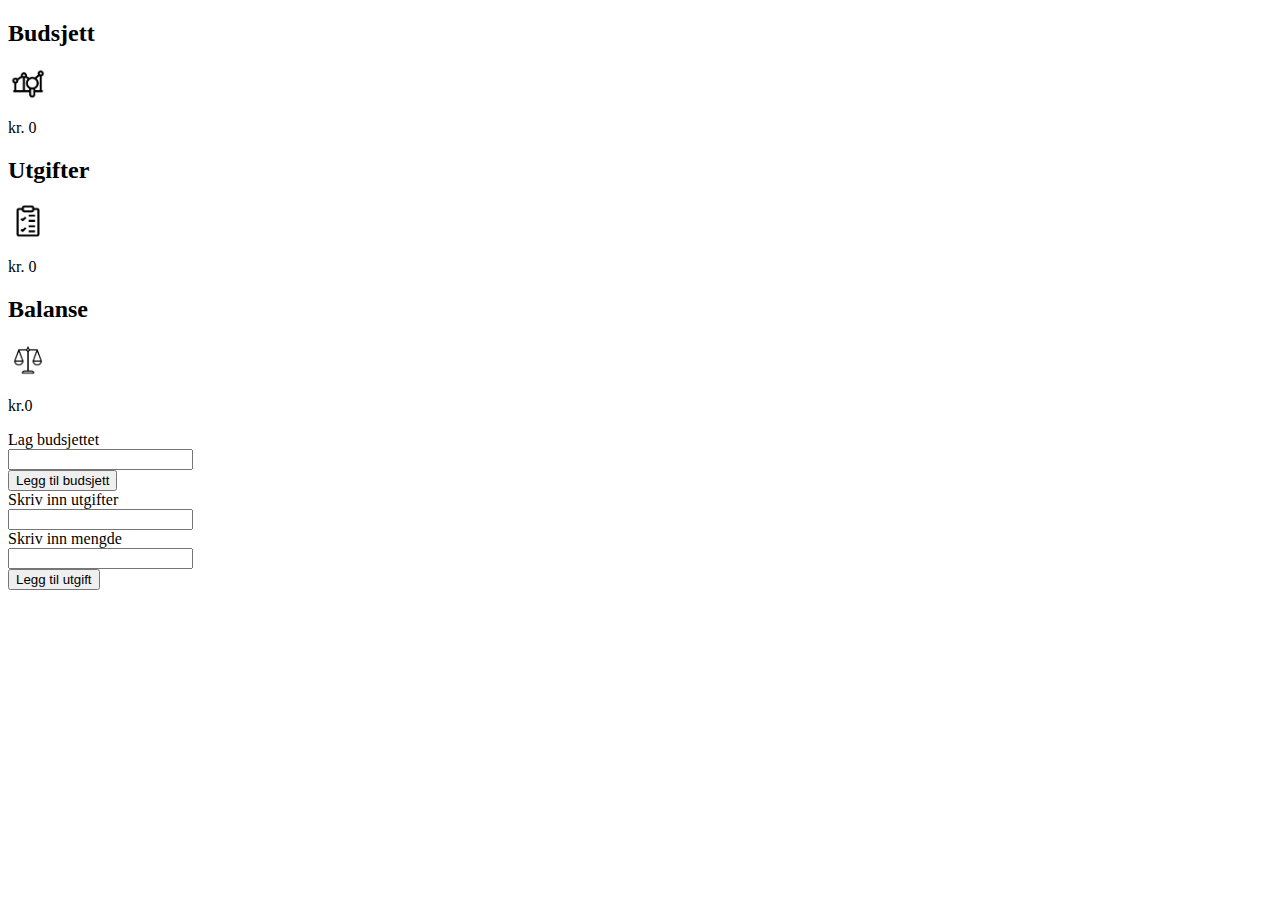
==== budsjett.html @ 562b011e "Create budsjett.html" ====
<!DOCTYPE html>
<main>
    <head>
        <meta charset="utf-8">
    </head>

    <body>
        <div class="budsjett">
            <div class="budsjettet">
                <h2>Budsjett</h2>
                <img src="images/budsjett.png" width="40" alt=""/>
                <p class="mengde">kr. <span id="budsjettMengde">0</span></p>
            </div>

            <div class="utgifter">
                <h2>Utgifter</h2>
                <img src="/images/utgifter.png" width="40" alt=""/>
                <p class="utgifter-Mengde">kr. <span id="utgifterMengde">0</span></p>
            </div>

            <div class="Balanse">
                <h2>Balanse</h2>
                <img src="/images/balanse.png" width="40" alt=""/>
                <p class="balanse-Mengde">kr.<span id="balanseMengde">0</span></p>
            </div>
        </div>



        <div class="budsjett-mottaker" id="budsjettMottaker">
            <form id="lagForm">
                <label for="">Lag budsjettet</label> <br />
                <input type="number" id="number"/> <br />
                <button type="submit">Legg til budsjett</button>
            </form>
        </div>

        <div class="utgift-form" id="utgift-form">
            <form action="" id="utgForm">

                <div class="">
                    <label for="">Skriv inn utgifter</label> <br />
                    <input type="text" id="utgNavn" />
                </div>

                <div class="">
                    <label for="">Skriv inn mengde</label> <br />
                    <input type="number" id="utgMengde">
                </div>

                <button type="submit" id="submitUtg">Legg til utgift</button>
            </form>
        </div>


        <script src="budsjett.js"></script>
    </body>
</main>
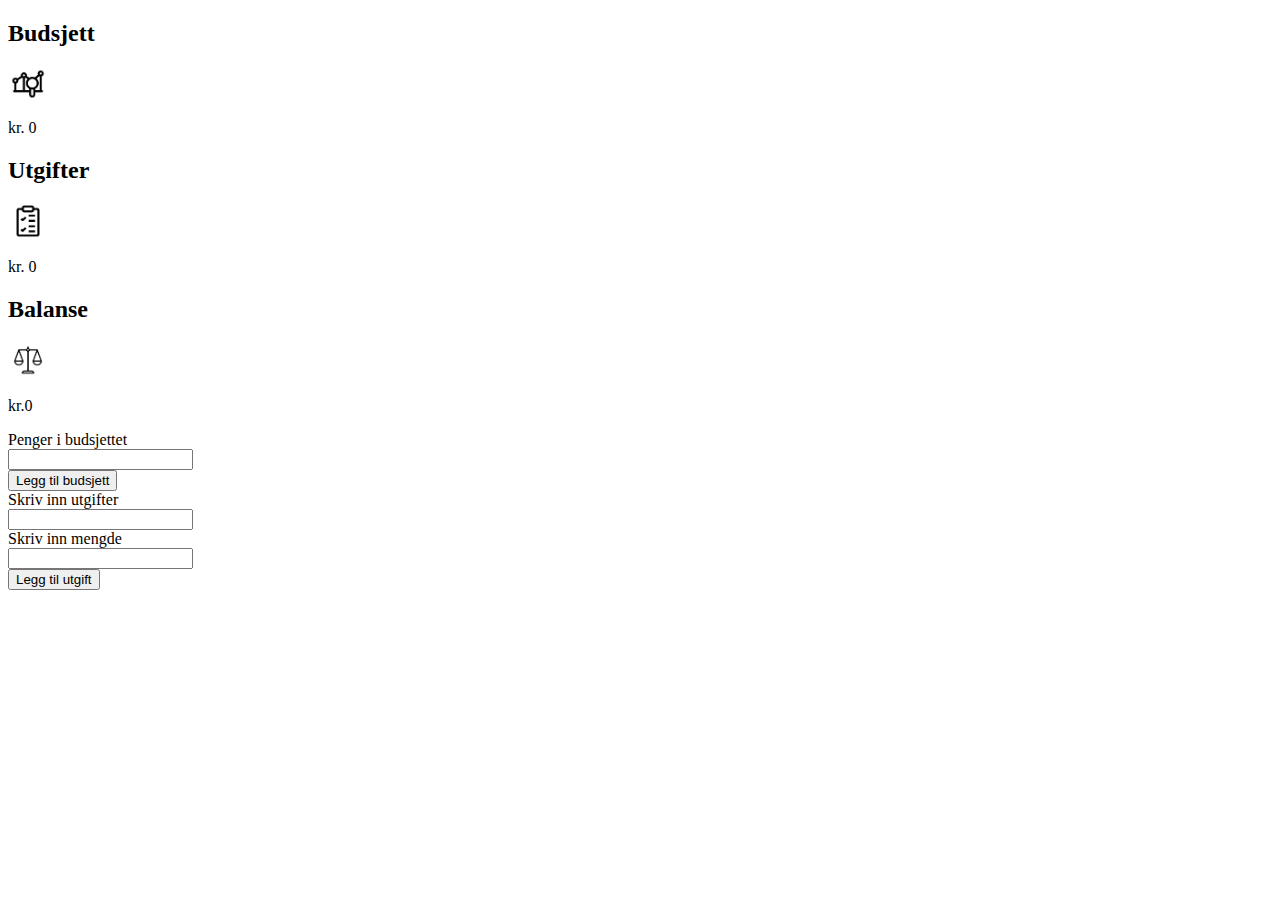
==== commit 3a9e76aa: "Update budsjett.html" ====
--- a/budsjett.html
+++ b/budsjett.html
@@ -1,5 +1,5 @@
 <!DOCTYPE html>
-<main>
+<html>
     <head>
         <meta charset="utf-8">
     </head>
@@ -29,7 +29,7 @@
 
         <div class="budsjett-mottaker" id="budsjettMottaker">
             <form id="lagForm">
-                <label for="">Lag budsjettet</label> <br />
+                <label for="">Penger i budsjettet</label> <br />
                 <input type="number" id="number"/> <br />
                 <button type="submit">Legg til budsjett</button>
             </form>
@@ -55,4 +55,4 @@
 
         <script src="budsjett.js"></script>
     </body>
-</main>+</html>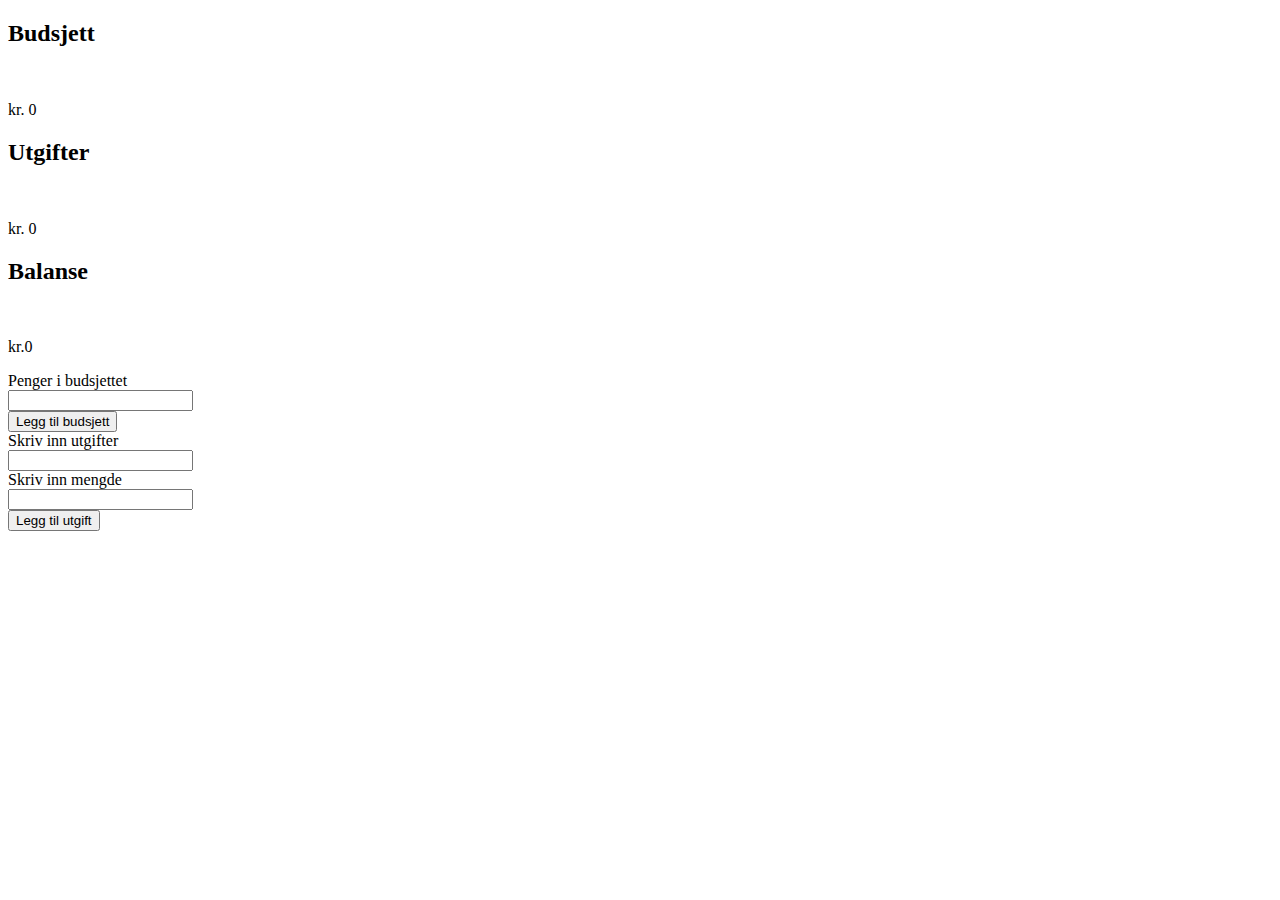
==== commit 15789adb: "Update budsjett.html" ====
--- a/budsjett.html
+++ b/budsjett.html
@@ -1,58 +1,61 @@
 <!DOCTYPE html>
-<html>
-    <head>
-        <meta charset="utf-8">
-    </head>
+<html lang="en">
+<head>
+    <meta charset="UTF-8">
+    <meta http-equiv="X-UA-Compatible" content="IE=edge">
+    <meta name="viewport" content="width=device-width, initial-scale=1.0">
+    <title>Document</title>
+    <link rel="stylesheet" href="https://bootswatch.com/5/yeti/bootstrap.min.css">
+</head>
+<body>
 
-    <body>
-        <div class="budsjett">
-            <div class="budsjettet">
-                <h2>Budsjett</h2>
-                <img src="images/budsjett.png" width="40" alt=""/>
-                <p class="mengde">kr. <span id="budsjettMengde">0</span></p>
-            </div>
+    <div class="budsjett">
+        <div class="budsjettet">
+            <h2>Budsjett</h2>
+            <img src="images/budsjett.png" width="40" alt=""/>
+            <p class="mengde">kr. <span id="budsjettMengde">0</span></p>
+        </div>
 
-            <div class="utgifter">
-                <h2>Utgifter</h2>
-                <img src="/images/utgifter.png" width="40" alt=""/>
-                <p class="utgifter-Mengde">kr. <span id="utgifterMengde">0</span></p>
-            </div>
+        <div class="utgifter">
+            <h2>Utgifter</h2>
+            <img src="/images/utgifter.png" width="40" alt=""/>
+            <p class="utgifter-Mengde">kr. <span id="utgifterMengde">0</span></p>
+        </div>
 
-            <div class="Balanse">
-                <h2>Balanse</h2>
-                <img src="/images/balanse.png" width="40" alt=""/>
-                <p class="balanse-Mengde">kr.<span id="balanseMengde">0</span></p>
-            </div>
+        <div class="Balanse">
+            <h2>Balanse</h2>
+            <img src="/images/balanse.png" width="40" alt=""/>
+            <p class="balanse-Mengde">kr.<span id="balanseMengde">0</span></p>
         </div>
+    </div>
 
 
 
-        <div class="budsjett-mottaker" id="budsjettMottaker">
-            <form id="lagForm">
-                <label for="">Penger i budsjettet</label> <br />
-                <input type="number" id="number"/> <br />
-                <button type="submit">Legg til budsjett</button>
-            </form>
-        </div>
+    <div class="budsjett-mottaker" id="budsjettMottaker">
+        <form id="lagForm">
+            <label for="">Penger i budsjettet</label> <br />
+            <input type="number" id="number"/> <br />
+            <button type="submit">Legg til budsjett</button>
+        </form>
+    </div>
 
-        <div class="utgift-form" id="utgift-form">
-            <form action="" id="utgForm">
+    <div class="utgift-form" id="utgift-form">
+        <form action="" id="utgForm">
 
-                <div class="">
-                    <label for="">Skriv inn utgifter</label> <br />
-                    <input type="text" id="utgNavn" />
-                </div>
+            <div class="">
+                <label for="">Skriv inn utgifter</label> <br />
+                <input type="text" id="utgNavn" />
+            </div>
 
-                <div class="">
-                    <label for="">Skriv inn mengde</label> <br />
-                    <input type="number" id="utgMengde">
-                </div>
+            <div class="">
+                <label for="">Skriv inn mengde</label> <br />
+                <input type="number" id="utgNumber">
+            </div>
 
-                <button type="submit" id="submitUtg">Legg til utgift</button>
-            </form>
-        </div>
+            <button type="submit" id="submitUtg">Legg til utgift</button>
+        </form>
+    </div>
 
-
-        <script src="budsjett.js"></script>
-    </body>
+    <script src="budsjett.js"></script>
+</body>
 </html>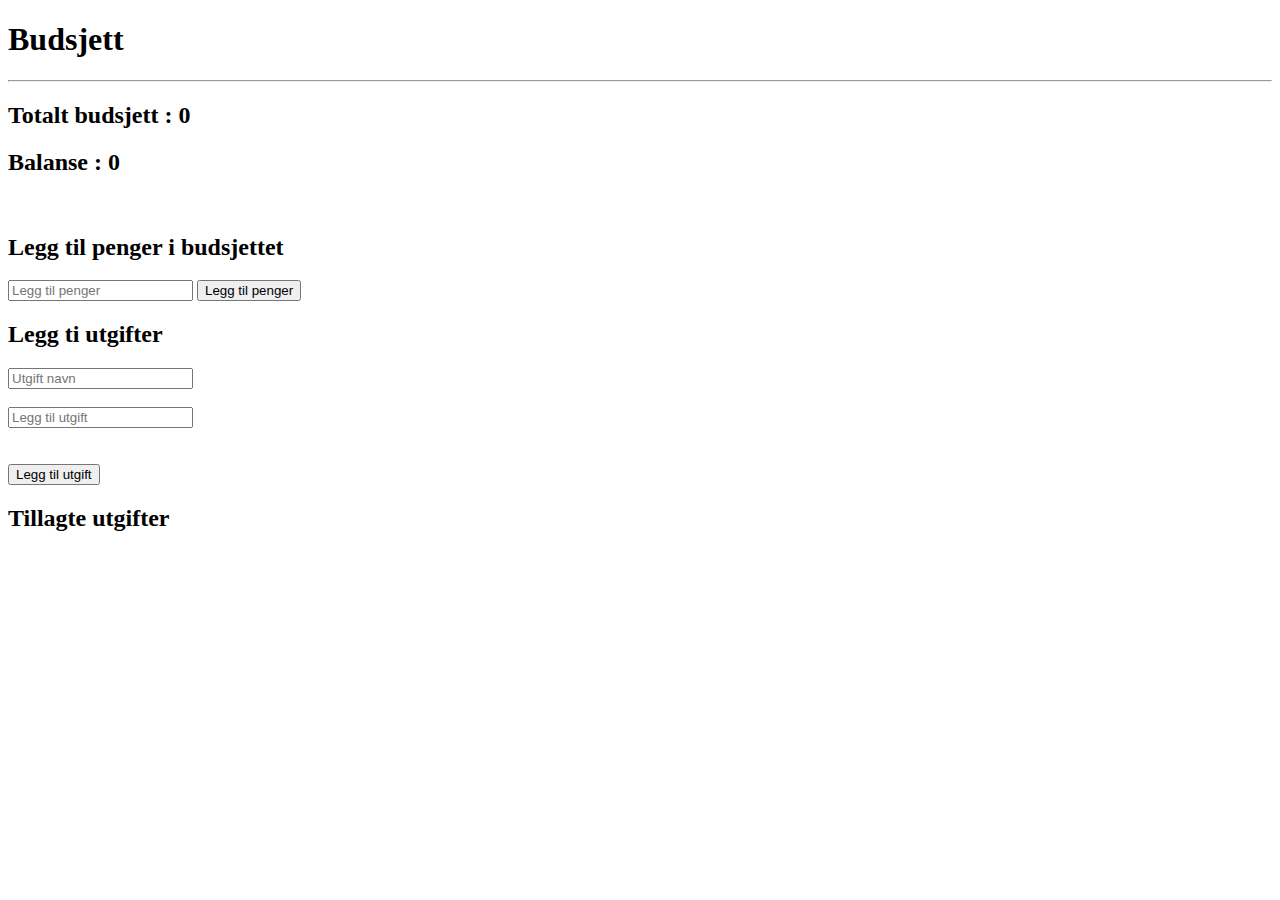
==== commit babbb2d1: "Update budsjett.html" ====
--- a/budsjett.html
+++ b/budsjett.html
@@ -4,58 +4,34 @@
     <meta charset="UTF-8">
     <meta http-equiv="X-UA-Compatible" content="IE=edge">
     <meta name="viewport" content="width=device-width, initial-scale=1.0">
+    <link rel="stylesheet" href="https://bootswatch.com/5/yeti/bootstrap.min.css">
     <title>Document</title>
-    <link rel="stylesheet" href="https://bootswatch.com/5/yeti/bootstrap.min.css">
 </head>
 <body>
+    <h1 id="utgift">Budsjett</h1>
+    <hr>
+    <div id="flex">
+        <div class="budsjett">
+            <h2>Totalt budsjett : <span id="totaltBudsjett">0</span></h2>
+            <h2>Balanse : <span id="balance">0</span></h2>
 
-    <div class="budsjett">
-        <div class="budsjettet">
-            <h2>Budsjett</h2>
-            <img src="images/budsjett.png" width="40" alt=""/>
-            <p class="mengde">kr. <span id="budsjettMengde">0</span></p>
+            <br><h2>Legg til penger i budsjettet</h2>
+            <input type="number" placeholder="Legg til penger" id="penger">
+            <button onclick="leggTilPenger()" id="leggTilPenger">Legg til penger</button>
+    <h2>Legg ti utgifter</h2>
+    <input type="text" placeholder="Utgift navn" id="utgiftNavn"> <br><br>
+    <input type="number" placeholder="Legg til utgift" id="utgiftMengde"><br><br><br>
+            <button onclick="leggTilUtgift()" id="leggTilUtgift">Legg til utgift</button>
+        </div>
+        <div class="lagtTilUtgift">
+        <h2>Tillagte utgifter</h2>
+        <div id="tillangteUtgifter">    
+        </div>    
         </div>
 
-        <div class="utgifter">
-            <h2>Utgifter</h2>
-            <img src="/images/utgifter.png" width="40" alt=""/>
-            <p class="utgifter-Mengde">kr. <span id="utgifterMengde">0</span></p>
-        </div>
-
-        <div class="Balanse">
-            <h2>Balanse</h2>
-            <img src="/images/balanse.png" width="40" alt=""/>
-            <p class="balanse-Mengde">kr.<span id="balanseMengde">0</span></p>
-        </div>
     </div>
 
-
-
-    <div class="budsjett-mottaker" id="budsjettMottaker">
-        <form id="lagForm">
-            <label for="">Penger i budsjettet</label> <br />
-            <input type="number" id="number"/> <br />
-            <button type="submit">Legg til budsjett</button>
-        </form>
-    </div>
-
-    <div class="utgift-form" id="utgift-form">
-        <form action="" id="utgForm">
-
-            <div class="">
-                <label for="">Skriv inn utgifter</label> <br />
-                <input type="text" id="utgNavn" />
-            </div>
-
-            <div class="">
-                <label for="">Skriv inn mengde</label> <br />
-                <input type="number" id="utgNumber">
-            </div>
-
-            <button type="submit" id="submitUtg">Legg til utgift</button>
-        </form>
-    </div>
-
-    <script src="budsjett.js"></script>
+    <script src="/budsjett.js" type="text/javascript"></script>
+    
 </body>
 </html>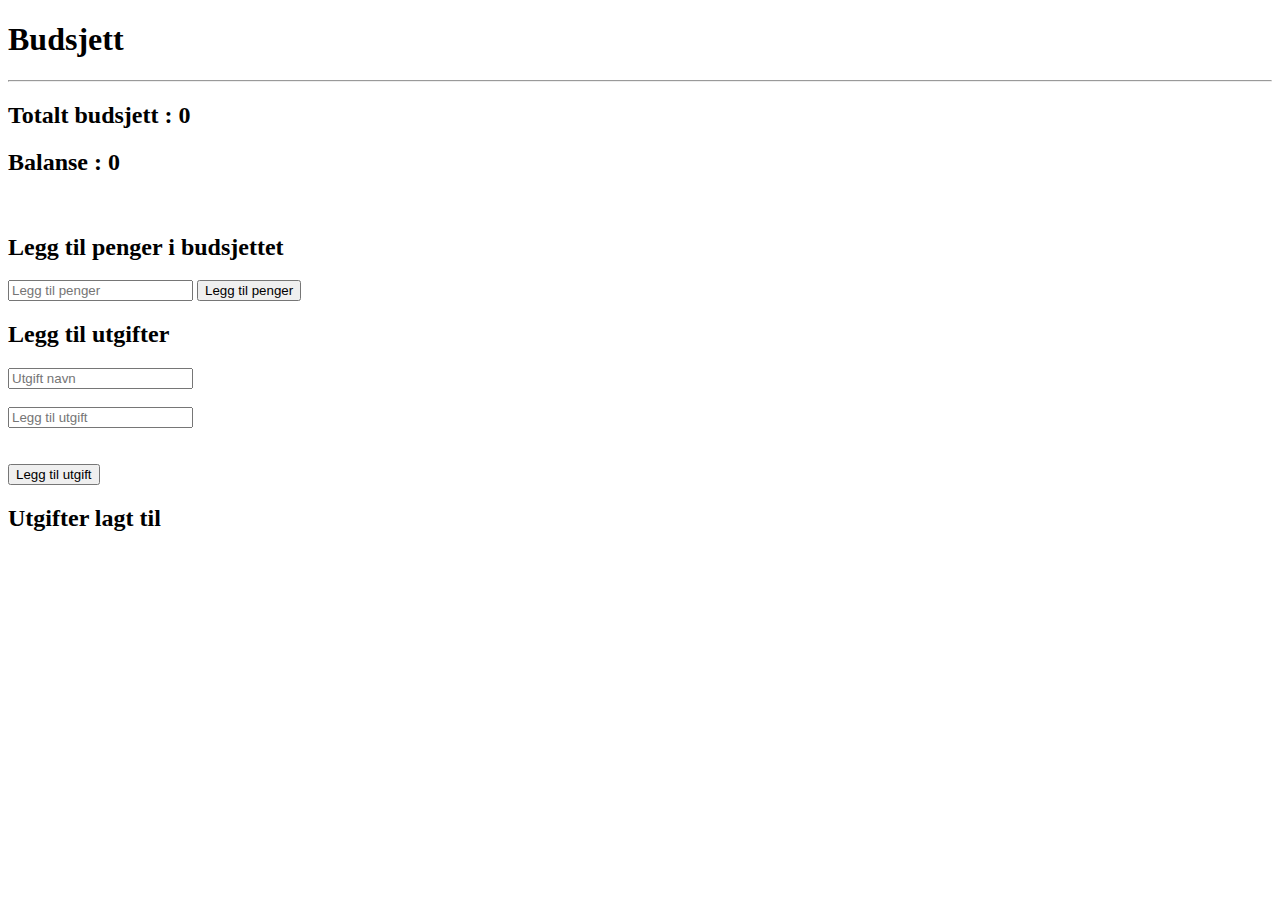
==== commit 0e72d471: "Update budsjett.html" ====
--- a/budsjett.html
+++ b/budsjett.html
@@ -13,19 +13,19 @@
     <div id="flex">
         <div class="budsjett">
             <h2>Totalt budsjett : <span id="totaltBudsjett">0</span></h2>
-            <h2>Balanse : <span id="balance">0</span></h2>
+            <h2>Balanse : <span id="balanse">0</span></h2>
 
             <br><h2>Legg til penger i budsjettet</h2>
             <input type="number" placeholder="Legg til penger" id="penger">
             <button onclick="leggTilPenger()" id="leggTilPenger">Legg til penger</button>
-    <h2>Legg ti utgifter</h2>
+    <h2>Legg til utgifter</h2>
     <input type="text" placeholder="Utgift navn" id="utgiftNavn"> <br><br>
     <input type="number" placeholder="Legg til utgift" id="utgiftMengde"><br><br><br>
             <button onclick="leggTilUtgift()" id="leggTilUtgift">Legg til utgift</button>
         </div>
         <div class="lagtTilUtgift">
-        <h2>Tillagte utgifter</h2>
-        <div id="tillangteUtgifter">    
+        <h2>Utgifter lagt til</h2>
+        <div id="tillagteUtgifter">    
         </div>    
         </div>
 
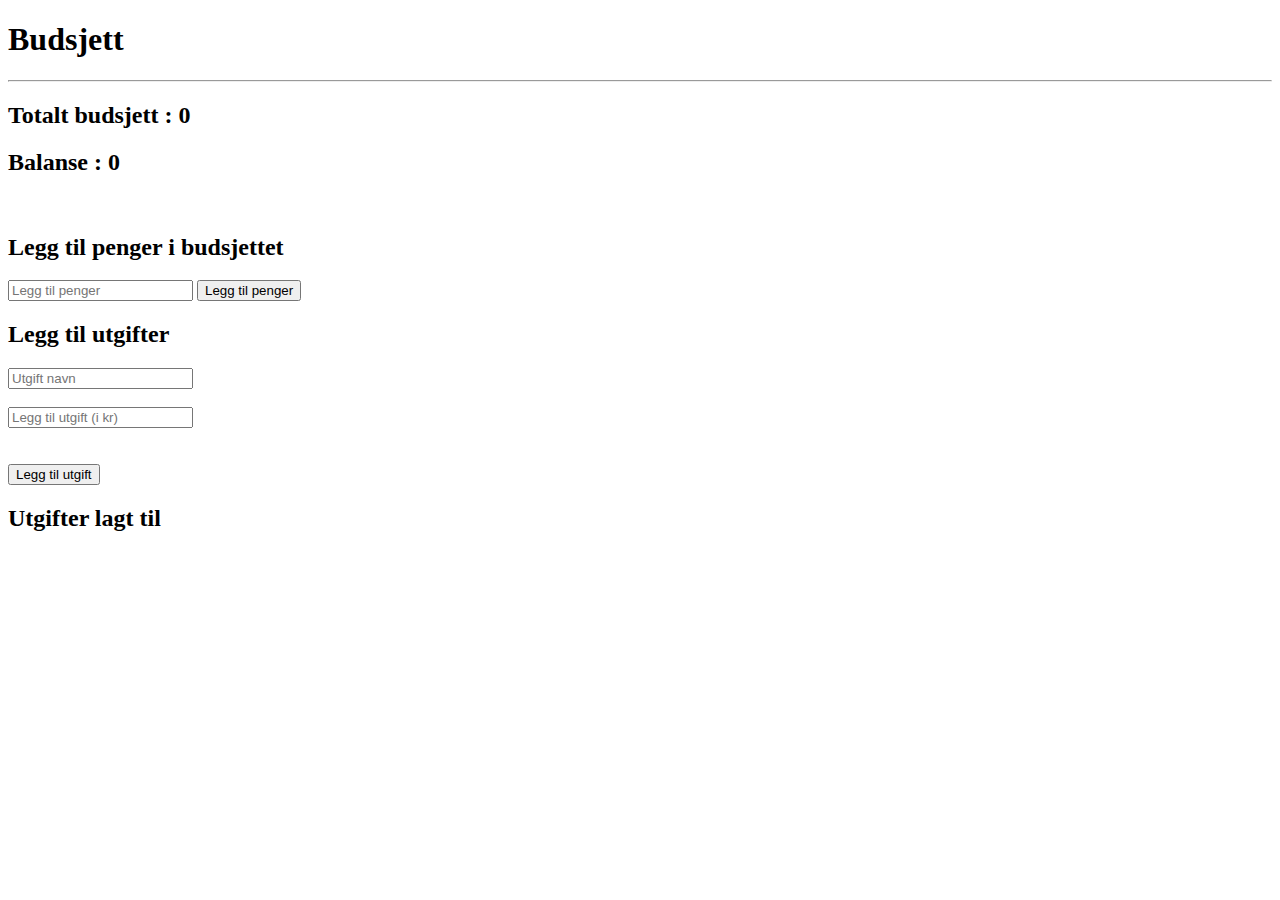
==== commit 991347fe: "Update budsjett.html" ====
--- a/budsjett.html
+++ b/budsjett.html
@@ -20,7 +20,7 @@
             <button onclick="leggTilPenger()" id="leggTilPenger">Legg til penger</button>
     <h2>Legg til utgifter</h2>
     <input type="text" placeholder="Utgift navn" id="utgiftNavn"> <br><br>
-    <input type="number" placeholder="Legg til utgift" id="utgiftMengde"><br><br><br>
+    <input type="number" placeholder="Legg til utgift (i kr)" id="utgiftMengde"><br><br><br>
             <button onclick="leggTilUtgift()" id="leggTilUtgift">Legg til utgift</button>
         </div>
         <div class="lagtTilUtgift">
